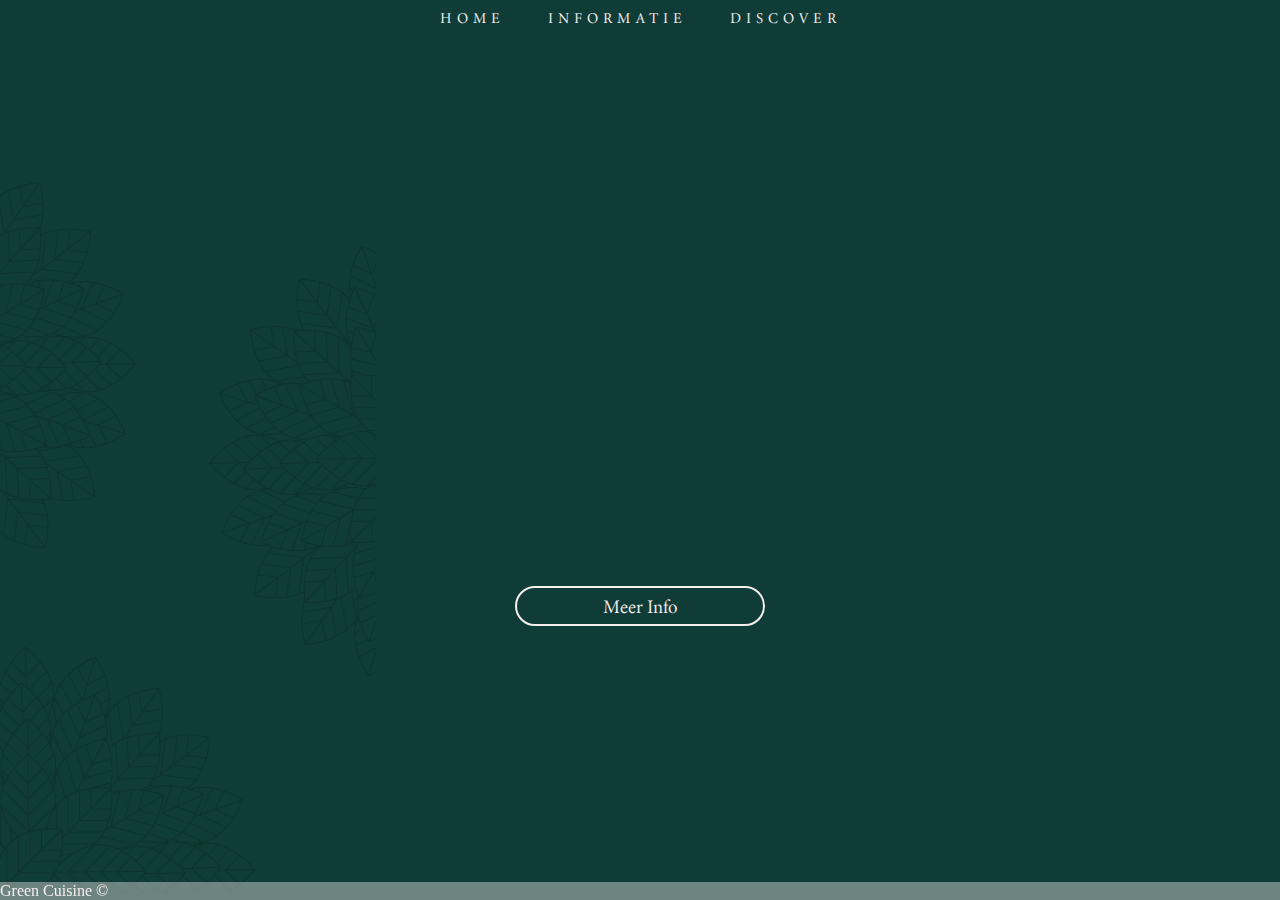
==== discover.html @ 7b643e50 "rename" ====
<!DOCTYPE html>
<html>
    <head>
        <meta charset="UTF-8">
        <meta name="viewport" content="width=device-width, initial-scale=1.0">
        <meta name = "keywords" content = "HVA" />
		<meta name = "description" content = "Dit is het project voor de groene stad" />
        <link rel="stylesheet" href="style.css">
        <link rel="icon" type="image/x-icon" href="img/logoavicon-32x32.png">
        <title>Green Cuisine</title>
    </head>
    <body>
        <img src="assets/img/iphone-background.png" alt="background" class="backimg">
        <header>
            <nav class="navbar">
                <ul class="nav-links">
                        <li><a href="index.html">HOME</a></li>
                        <li><a href="informatie.html">INFORMATIE</a></li>
                        <li><a href="discover.html">DISCOVER</a></li>
                </ul>
              </nav>
        </header>
        <main>
            <iframe src="https://www.google.com/maps/embed?pb=!1m14!1m8!1m3!1d5968.686417770245!2d4.
            911492186042099!3d52.35819541140926!3m2!1i1024!2i768!4f13.1!3m3!1m2!1s0x47c609927f0bba75
            %3A0xc52da19a4b287999!2sHearth!5e0!3m2!1sen!2snl!4v1699359452933!5m2!1sen!2snl" 
            width="600" height="450" style="border:0;" allowfullscreen="" loading="lazy" 
            referrerpolicy="no-referrer-when-downgrade"></iframe>
            <a href="informatie.html" class="infoButton">
                <button>Meer Info</button>
            </a>
        </main>
        <footer>
            Green Cuisine &#169;
        </footer>
    </body>
</html>
---- style.css ----
@media only screen and (min-width: 375px) and (min-height: 812px)
{ 

      * {
        margin: 0;
        padding: 0;
        box-sizing: border-box;
      }
      @font-face {
        font-family: minionVariableConcept;
        src: url(assets/fonts/Minion\ Variable\ Concept.otf);
      }
      @font-face {
        font-family: whitneyBook;
        src: url(assets/fonts/whitneybook.otf);
      }
      body {
        display: flex;
        flex-direction: column;
        min-height: 100vh;
        margin: 0;
        background-color: #0F3C37;
      }
      
      a {
        text-decoration: none;
      }
      
      li {
        list-style: none;
      }
      /* navigatie */
      .navbar {
        font-family: minionVariableConcept;
        display: flex;
        align-items: center;
        justify-content: space-around;
        padding: 2px;
      }
      .nav-links a {
        color: #F5EFED;
        letter-spacing: 5px;
      }
      .nav-links {
        display: flex;
        gap: 1em;
        font-size: 15px;
      }
      .nav-links li {
        padding: 5px 14px;
        align-self: center;
      }
      /* logo */
      .logo{
        display: flex;
        justify-content: center;
        align-items: center;
      }
      /* background */
      .backimg{
        position: absolute;
        z-index: -1;
        top: 80px;
      }
      /* main */
      main{
        display: flex;
        flex-direction: column;
        align-items: center;
      }
      /* tekst */
      article{
        color: #F5EFED;
        letter-spacing: 5px;
        text-align: center;
        position: relative;
        top: 2em;
      }
      .paragraph{
        margin-left: 1em;
        margin-right: 1em;
      }
      p{
        font-family: whitneyBook;
        position: relative;
        top: 2em;
        font-size: .9em;
        padding-bottom: 1em;
      }
      .extraText{
        display: none;
        margin-left: 1em;
        margin-right: 1em;
      }      
      input[type="checkbox"]{
        height: 2em;
        display: block;
        appearance: none;
      }
      label{
        position: relative;
        font-family: minionVariableConcept;
        cursor: pointer; 
        border: 2px solid #F5EFED; 
        border-radius: 25px;
        background-color: transparent; 
        height: 10px; 
        width: 50px; 
        color: #F5EFED; 
        font-size: .5em; 
      }
      /* read more/less button */
      label:before{
        content: "Read More";
      }
      input[type="checkbox"]:checked ~ label:before{
        content: "Read Less";
      }
      .extraText:has(~input[type="checkbox"]:checked){
        display: inline;
      }
      .logo:has(~input[type="checkbox"]:checked){
        display: none;
      }
      /* button */
      .infoButton{
        display: flex;
        text-decoration: none;
        position: relative;
        bottom: -100px;
      }
      .infoButton button{
        font-family: minionVariableConcept;
        cursor: pointer; 
        border: 2px solid #F5EFED; 
        border-radius: 25px;
        background-color: transparent; 
        height: 40px; 
        width: 250px; 
        color: #F5EFED; 
        font-size: 1.2em; 
      }
      .infoButton button:focus{
        color: #0F3C37;
        background-color: #F5EFED;
      }
      /* footer */
      footer{
        position: fixed;
        bottom: 0;
        width: 100%;
        color: #F5EFED;
        background: rgba(204, 204, 204, 0.5);
      }

}
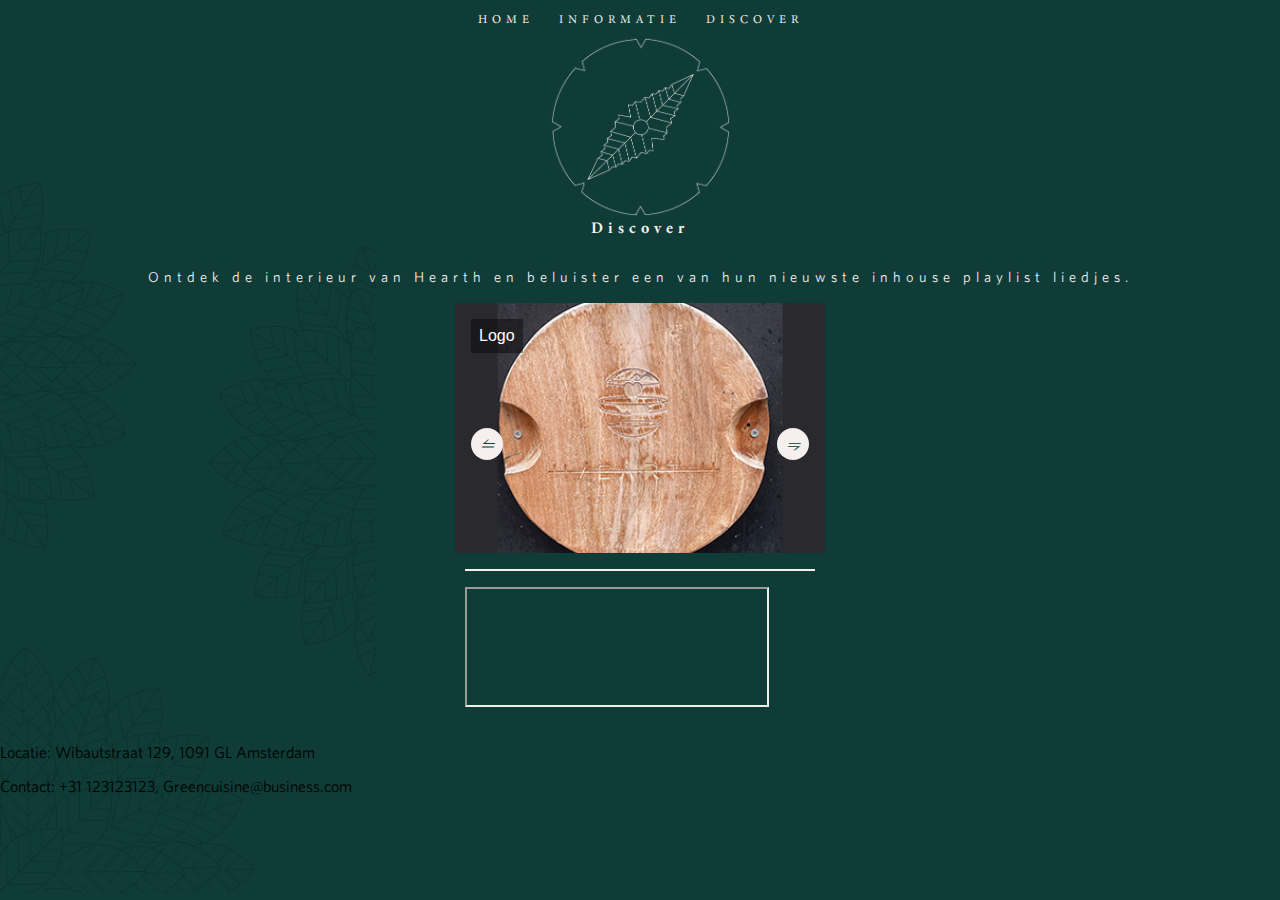
==== commit 23604e87: "final" ====
--- a/discover.html
+++ b/discover.html
@@ -20,18 +20,26 @@
                 </ul>
               </nav>
         </header>
-        <main>
-            <iframe src="https://www.google.com/maps/embed?pb=!1m14!1m8!1m3!1d5968.686417770245!2d4.
-            911492186042099!3d52.35819541140926!3m2!1i1024!2i768!4f13.1!3m3!1m2!1s0x47c609927f0bba75
-            %3A0xc52da19a4b287999!2sHearth!5e0!3m2!1sen!2snl!4v1699359452933!5m2!1sen!2snl" 
-            width="600" height="450" style="border:0;" allowfullscreen="" loading="lazy" 
-            referrerpolicy="no-referrer-when-downgrade"></iframe>
-            <a href="informatie.html" class="infoButton">
-                <button>Meer Info</button>
-            </a>
+        <main class="discoverMain">
+            <img src="assets/img/discover-logo.png" alt="Green World" class="discoverLogo">  
+            <h4>Discover</h4>
+            <p>Ontdek de interieur van Hearth en beluister een van hun nieuwste inhouse playlist liedjes.</p>
+            <section class="imageScroll">
+                <i>
+                    <input checked type="radio" name="s" style="background-image: url('assets/img/restauratn-logo.jpg');" title="Logo">
+                    <input type="radio" name="s" style="background-image: url('assets/img/front-bar.png');" title="Front Bar">
+                    <input type="radio" name="s" style="background-image: url('assets/img/bar-view-inside.jpg');" title="Bar from inside">
+                    <input type="radio" name="s" style="background-image: url('assets/img/side-view-bar.jpg');" title="Bar from side">
+                    <input type="radio" name="s" style="background-image: url('assets/img/back-restaurant.jpg');" title="Back of restaurant">
+                    <input type="radio" name="s" style="background-image: url('assets/img/side-room.jpg');" title="Side Room">
+                </i>
+            </section>
+            <section class="musicEmbed">
+                <iframe height="120" src="https://player-widget.mixcloud.com/widget/iframe/?hide_cover=1&feed=%2Fhearthamsterdam%2Fdining-w-stuart-stig-burrell-15-10-2023%2F"></iframe>
+            </section>
         </main>
-        <footer>
-            Green Cuisine &#169;
-        </footer>
+        <p>Locatie: Wibautstraat 129, 1091 GL Amsterdam</p>
+        <p>Contact: +31 123123123, Greencuisine@business.com</p>
+    </footer>
     </body>
 </html>--- a/style.css
+++ b/style.css
@@ -40,6 +40,7 @@
       .nav-links a {
         color: #F5EFED;
         letter-spacing: 5px;
+        font-size: .8em;
       }
       .nav-links {
         display: flex;
@@ -47,7 +48,7 @@
         font-size: 15px;
       }
       .nav-links li {
-        padding: 5px 14px;
+        padding: 5px 5px;
         align-self: center;
       }
       /* logo */
@@ -76,21 +77,19 @@
         position: relative;
         top: 2em;
       }
-      .paragraph{
+      .mainText, .extraText{
         margin-left: 1em;
         margin-right: 1em;
+        font-size: .9em;
       }
       p{
         font-family: whitneyBook;
         position: relative;
         top: 2em;
-        font-size: .9em;
         padding-bottom: 1em;
       }
       .extraText{
         display: none;
-        margin-left: 1em;
-        margin-right: 1em;
       }      
       input[type="checkbox"]{
         height: 2em;
@@ -99,15 +98,16 @@
       }
       label{
         position: relative;
+        top: 10px;
         font-family: minionVariableConcept;
         cursor: pointer; 
         border: 2px solid #F5EFED; 
         border-radius: 25px;
         background-color: transparent; 
-        height: 10px; 
-        width: 50px; 
+        height: 15px; 
+        width: 60px; 
         color: #F5EFED; 
-        font-size: .5em; 
+        font-size: .7em; 
       }
       /* read more/less button */
       label:before{
@@ -119,30 +119,197 @@
       .extraText:has(~input[type="checkbox"]:checked){
         display: inline;
       }
-      .logo:has(~input[type="checkbox"]:checked){
-        display: none;
-      }
-      /* button */
+      /* info button */
+      .infoButton a{
+        display: flex;
+        text-decoration: none;
+      }
       .infoButton{
-        display: flex;
-        text-decoration: none;
-        position: relative;
-        bottom: -100px;
-      }
-      .infoButton button{
         font-family: minionVariableConcept;
         cursor: pointer; 
         border: 2px solid #F5EFED; 
+        color: #F5EFED;
         border-radius: 25px;
         background-color: transparent; 
         height: 40px; 
         width: 250px; 
-        color: #F5EFED; 
         font-size: 1.2em; 
+        position: relative;
+        bottom: -100px;
       }
       .infoButton button:focus{
         color: #0F3C37;
         background-color: #F5EFED;
+      }
+      /* infopagina */
+      .infoText h4{
+        font-family: minionVariableConcept;
+        letter-spacing: 5px;
+      }
+      .infoText p{
+        font-size: .9em;
+        padding-left: 1em;
+        padding-right: 1em;
+      }
+      .infoLogo{
+        max-height: 300px;
+      }
+      .witscherm{
+        display: flex;
+        flex-direction: column;
+        color: #0F3C37;
+        background-color: #F5EFED;
+        justify-content: center;
+        align-items: center;
+        position: relative;
+        top: 100px;
+      }
+      .witscherm h4{
+        font-family: minionVariableConcept;
+        letter-spacing: 5px;
+        padding: 1em;
+      }
+      .witscherm h5{
+        font-family: whitneyBook;
+        font-size: large;
+        top: 1em;
+        padding-bottom: 1em;
+        letter-spacing: 5px;
+        text-align: center;
+        position: relative;
+        font-size: .9em;
+      }
+      .tijden{
+        display: flex;
+        flex-direction: column;
+        margin-bottom: 2em;
+        align-items: center;
+      }
+      .contact{
+        margin-bottom: 4em;
+      }
+      .map{
+        border: 2px solid #0F3C37;
+      }
+      .map iframe{
+        max-width: 330px;
+      }
+      /* discover page */
+      .discoverLogo{
+        width: 180px;
+      }
+      .discoverMain h4{
+        font-family: minionVariableConcept;
+        letter-spacing: 5px;
+        color: #F5EFED;
+      }
+      .discoverMain p{
+        color: #F5EFED;
+        font-family: whitneyBook;
+        font-size: .9em;
+        padding-left: 1em;
+        padding-right: 1em;
+        letter-spacing: 5px;
+        text-align: center;
+        position: relative;
+      }
+      i {
+        position: relative;
+        display: block;
+        width: 370px;
+        height: 250px;
+        overflow: hidden;
+        margin-top: 2em;
+      }
+      
+      .discoverMain i:before, i:after {
+        content: '⥪';
+        position: absolute;
+        top: 50%;
+        left: 1rem;
+        z-index: 2;
+        width: 2rem;
+        height: 2rem;
+        background: #F5EFED;
+        color: #0F3C37;
+        border-radius: 50%;
+        display: flex;
+        justify-content: center;
+        align-items: center;
+        pointer-events: none;
+      }
+      
+      .discoverMain i:after {
+        content: '⥭';
+        left: auto;
+        right: 1rem;
+      }
+      .discoverMain input {
+        appearance: none;
+        -ms-appearance: none;
+        -webkit-appearance: none;
+        display: block;
+        width: 100%;
+        height: 100%;
+        position: absolute;
+        top: 0;
+        left: 0;
+        background-repeat: no-repeat;
+        background-size: cover;
+        background-position: center;
+        transform: translateX(100%);
+        transition: transform ease-in-out 400ms;
+        z-index: 1;
+      }
+      
+      .discoverMain input:focus {
+        outline: none;
+      }
+      
+      .discoverMain input:after {
+        content: attr(title);
+        position: absolute;
+        top: 1rem;
+        left: 1rem;
+        background-color: rgba(0,0,0,0.4);
+        color: white;
+        padding: .5rem;
+        font-size: 1rem;
+      }
+      
+      .discoverMain input:not(checked):before {
+        content: '';
+        position: absolute;
+        width: 2rem;
+        height: 2rem;
+        top: 50%;
+        left: calc(-100% + 1rem);
+      }
+      
+      .discoverMain input:checked:before {
+        display: none;
+        left: 1rem;
+      }
+      
+      .discoverMain input:checked {
+        transform: translateX(0);
+        z-index: 0;
+        box-shadow: -5px 10px 20px -15px rgba(0,0,0,1);
+      }
+      
+      .discoverMain input:checked + input:before {
+        left: -3rem;
+      }
+      
+      .discoverMain input:checked + input ~ input:before {
+        display: none;
+      }
+      /* music player */
+      .musicEmbed{
+        margin-top: 1em;
+        padding-top: 1em;
+        border-top: 2px solid #F5EFED;
+        width: 350px;
       }
       /* footer */
       footer{
@@ -151,6 +318,8 @@
         width: 100%;
         color: #F5EFED;
         background: rgba(204, 204, 204, 0.5);
+        font-size: .7em;
+        padding-bottom: 1em;
       }
 
 }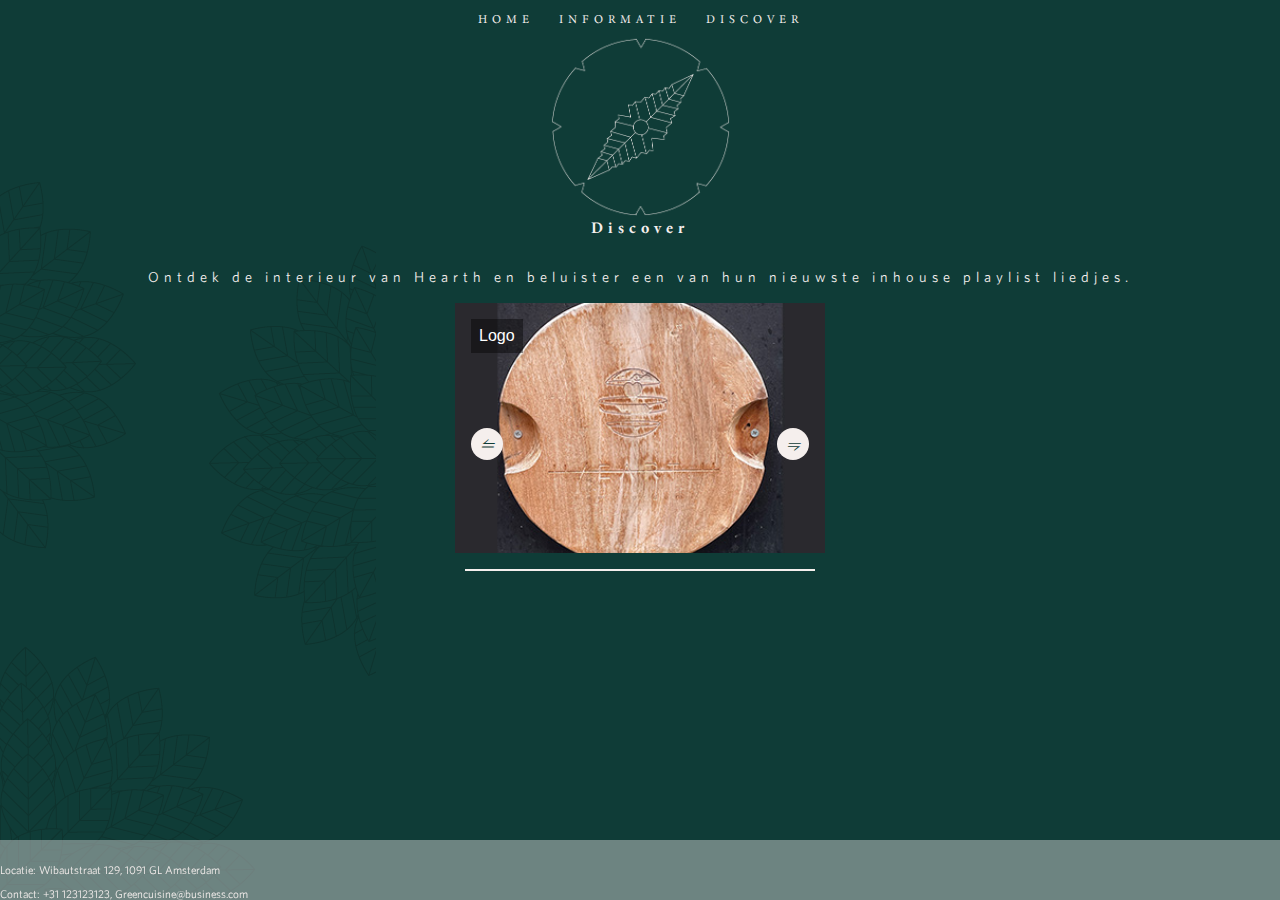
==== commit f5e1a1a7: "fr fr final" ====
--- a/discover.html
+++ b/discover.html
@@ -35,11 +35,12 @@
                 </i>
             </section>
             <section class="musicEmbed">
-                <iframe height="120" src="https://player-widget.mixcloud.com/widget/iframe/?hide_cover=1&feed=%2Fhearthamsterdam%2Fdining-w-stuart-stig-burrell-15-10-2023%2F"></iframe>
+                <iframe width="100%" height="120" src="https://player-widget.mixcloud.com/widget/iframe/?hide_cover=1&feed=%2Fhearthamsterdam%2Fdining-w-stuart-stig-burrell-15-10-2023%2F" frameborder="0" ></iframe>
             </section>
         </main>
-        <p>Locatie: Wibautstraat 129, 1091 GL Amsterdam</p>
-        <p>Contact: +31 123123123, Greencuisine@business.com</p>
-    </footer>
+        <footer>
+            <p>Locatie: Wibautstraat 129, 1091 GL Amsterdam</p>
+            <p>Contact: +31 123123123, Greencuisine@business.com</p>
+        </footer>
     </body>
 </html>--- a/style.css
+++ b/style.css
@@ -1,3 +1,5 @@
+/* 0.08g of CO2 en cleaner than 92% of tested web pages*/
+
 @media only screen and (min-width: 375px) and (min-height: 812px)
 { 
 
@@ -18,7 +20,9 @@
         display: flex;
         flex-direction: column;
         min-height: 100vh;
-        margin: 0;
+        border: 0px;
+        margin: 0px;
+        padding: 0px;
         background-color: #0F3C37;
       }
       
@@ -213,6 +217,7 @@
         text-align: center;
         position: relative;
       }
+      /* Grootendeels van online */
       i {
         position: relative;
         display: block;
@@ -305,9 +310,8 @@
         display: none;
       }
       /* music player */
-      .musicEmbed{
+      .musicEmbed iframe{
         margin-top: 1em;
-        padding-top: 1em;
         border-top: 2px solid #F5EFED;
         width: 350px;
       }
@@ -321,5 +325,14 @@
         font-size: .7em;
         padding-bottom: 1em;
       }
+      .infoFooter{
+        position: fixed;
+        bottom: 0;
+        width: 100%;
+        color: #0F3C37;
+        background: rgba(204, 204, 204, 0.5);
+        font-size: .7em;
+        padding-bottom: 1em;
+      }
 
 }